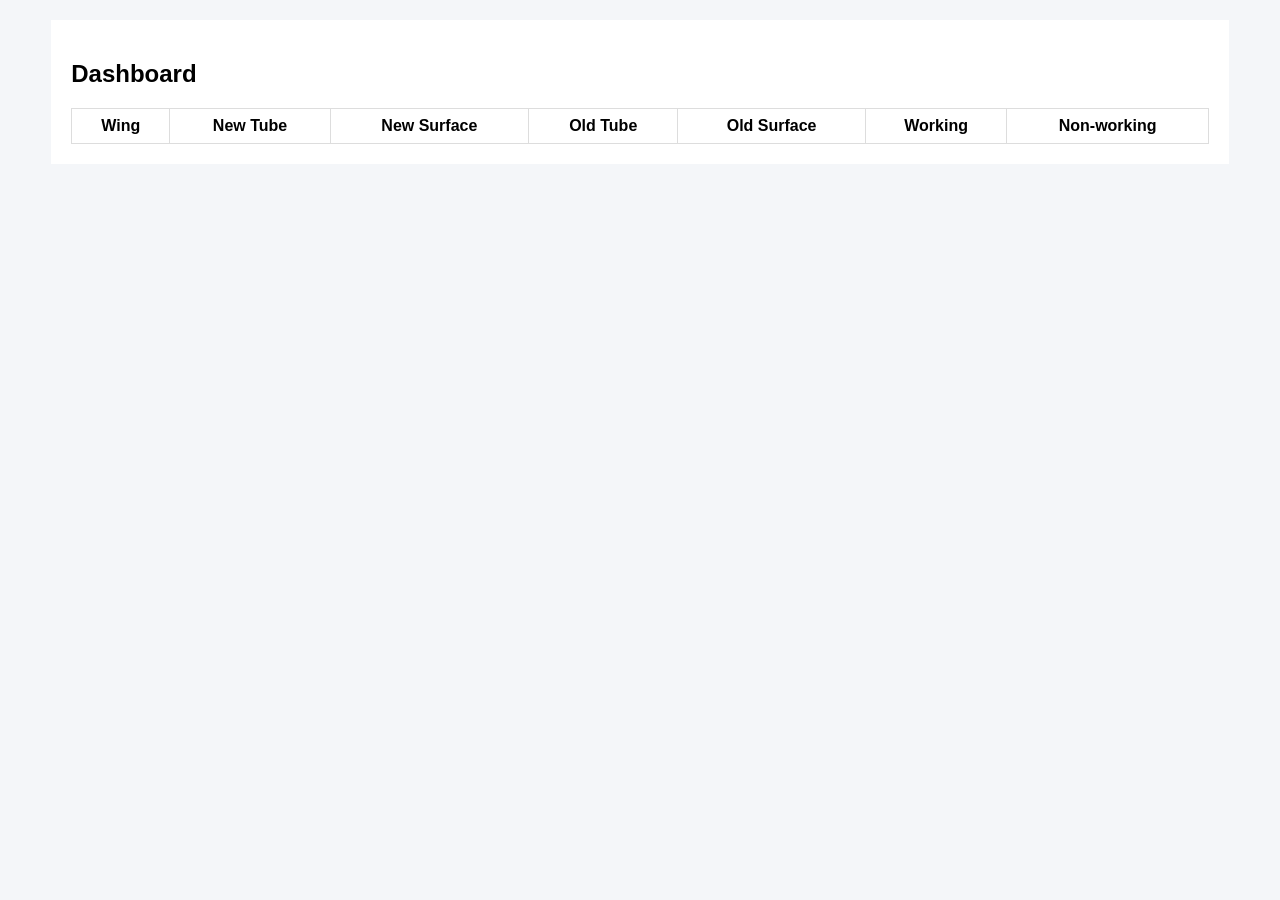
==== dashboard.html @ be0773f5 "Add files via upload" ====
<!DOCTYPE html>
<html>
<head>
  <title>Dashboard</title>
  <link rel="stylesheet" href="style.css">
</head>
<body>

<div class="container">
<h2>Dashboard</h2>

<table>
<thead>
<tr>
<th>Wing</th><th>New Tube</th><th>New Surface</th>
<th>Old Tube</th><th>Old Surface</th>
<th>Working</th><th>Non-working</th>
</tr>
</thead>
<tbody id="table"></tbody>
</table>

</div>

<script>
fetch("/dashboard")
.then(r=>r.json())
.then(data=>{
  for(let w in data){
    let s=data[w];
    table.innerHTML+=`
    <tr>
      <td>${w}</td>
      <td>${s.newTube}</td>
      <td>${s.newSurface}</td>
      <td>${s.oldTube}</td>
      <td>${s.oldSurface}</td>
      <td>${s.working}</td>
      <td>${s.nonworking}</td>
    </tr>`;
  }
});
</script>

</body>
</html>
---- style.css ----
body {
  font-family: Arial;
  background: #f4f6f9;
}

.container {
  width: 90%;
  margin: auto;
  background: white;
  padding: 20px;
  margin-top: 20px;
}

.row {
  display: flex;
  gap: 10px;
  margin-bottom: 10px;
}

input, select {
  padding: 8px;
}

button {
  padding: 10px;
  background: blue;
  color: white;
  border: none;
}

table {
  width: 100%;
  margin-top: 20px;
  border-collapse: collapse;
}

td, th {
  border: 1px solid #ddd;
  padding: 8px;
}
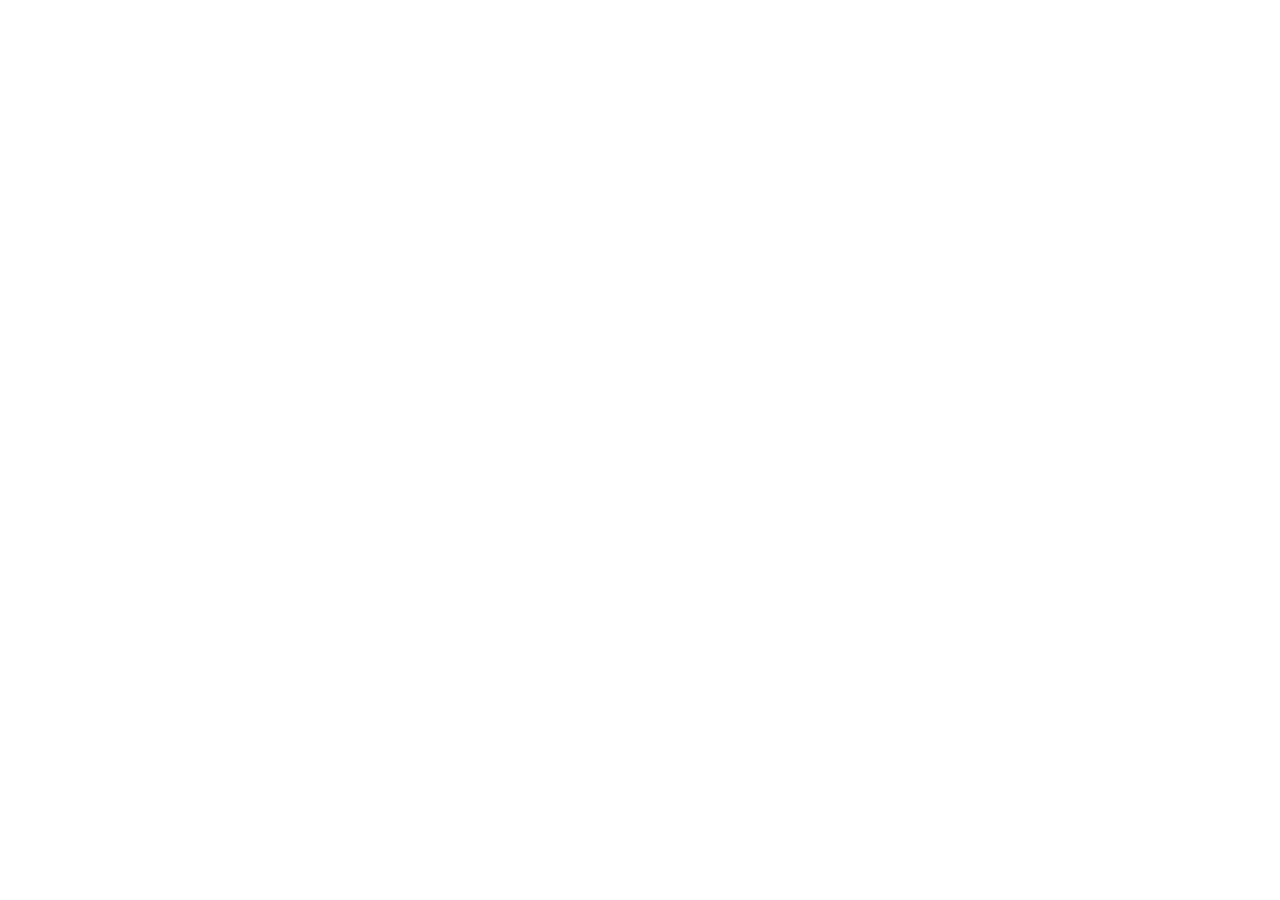
==== commit 11954fc7: "Build React fuel pump dashboard with polling and start actions" ====
--- a/dashboard.html
+++ b/dashboard.html
@@ -1,46 +1,185 @@
-<!DOCTYPE html>
-<html>
-<head>
-  <title>Dashboard</title>
-  <link rel="stylesheet" href="style.css">
-</head>
-<body>
-
-<div class="container">
-<h2>Dashboard</h2>
-
-<table>
-<thead>
-<tr>
-<th>Wing</th><th>New Tube</th><th>New Surface</th>
-<th>Old Tube</th><th>Old Surface</th>
-<th>Working</th><th>Non-working</th>
-</tr>
-</thead>
-<tbody id="table"></tbody>
-</table>
-
-</div>
-
-<script>
-fetch("/dashboard")
-.then(r=>r.json())
-.then(data=>{
-  for(let w in data){
-    let s=data[w];
-    table.innerHTML+=`
-    <tr>
-      <td>${w}</td>
-      <td>${s.newTube}</td>
-      <td>${s.newSurface}</td>
-      <td>${s.oldTube}</td>
-      <td>${s.oldSurface}</td>
-      <td>${s.working}</td>
-      <td>${s.nonworking}</td>
-    </tr>`;
-  }
-});
-</script>
-
-</body>
-</html>+<!DOCTYPE html>
+<html lang="en">
+<head>
+  <meta charset="UTF-8" />
+  <meta name="viewport" content="width=device-width, initial-scale=1.0" />
+  <title>Fuel Pump Dashboard</title>
+  <script src="https://cdn.tailwindcss.com"></script>
+  <script crossorigin src="https://unpkg.com/react@18/umd/react.development.js"></script>
+  <script crossorigin src="https://unpkg.com/react-dom@18/umd/react-dom.development.js"></script>
+  <script src="https://unpkg.com/@babel/standalone/babel.min.js"></script>
+</head>
+<body class="bg-slate-100 min-h-screen">
+  <div id="root"></div>
+
+  <script type="text/babel">
+    const { useEffect, useMemo, useRef, useState } = React;
+
+    const TOTAL_PUMPS = 6;
+    const API_BASE_URL = "http://localhost:3001/fuel-transactions";
+
+    function getColor(status) {
+      switch (status) {
+        case "IN_PROGRESS":
+          return "bg-yellow-100 text-yellow-800 border-yellow-200";
+        case "COMPLETED":
+          return "bg-green-100 text-green-800 border-green-200";
+        case "IDLE":
+        default:
+          return "bg-slate-200 text-slate-700 border-slate-300";
+      }
+    }
+
+    function PumpCard({ pump, isStarting, onStart }) {
+      const isInProgress = pump.status === "IN_PROGRESS";
+      const isDisabled = isInProgress || isStarting;
+
+      return (
+        <article className="rounded-xl bg-white shadow-sm border border-slate-200 p-5 flex flex-col gap-4">
+          <div className="flex items-start justify-between">
+            <h3 className="text-lg font-semibold text-slate-900">Pump {pump.pumpId}</h3>
+            <span className={`text-xs font-semibold px-2.5 py-1 rounded-full border ${getColor(pump.status)}`}>
+              {pump.status}
+            </span>
+          </div>
+
+          <div>
+            <p className="text-sm text-slate-500">Requested Amount</p>
+            <p className="text-2xl font-bold text-slate-900">{pump.requestedAmount}</p>
+          </div>
+
+          <button
+            type="button"
+            onClick={() => onStart(pump.pumpId)}
+            disabled={isDisabled}
+            className="mt-auto w-full rounded-lg px-4 py-2.5 text-sm font-semibold text-white bg-indigo-600 hover:bg-indigo-500 disabled:bg-slate-400 disabled:cursor-not-allowed transition"
+          >
+            {isStarting ? "Starting..." : "Start"}
+          </button>
+        </article>
+      );
+    }
+
+    function App() {
+      const [transactions, setTransactions] = useState([]);
+      const [isFetching, setIsFetching] = useState(false);
+      const [startLoadingByPump, setStartLoadingByPump] = useState({});
+      const isFetchingRef = useRef(false);
+
+      const pumps = useMemo(() => {
+        const byPumpId = new Map();
+
+        transactions.forEach((transaction) => {
+          byPumpId.set(Number(transaction.pumpId), {
+            pumpId: Number(transaction.pumpId),
+            status: transaction.status || "IDLE",
+            requestedAmount: Number(transaction.requestedAmount) || 0,
+          });
+        });
+
+        return Array.from({ length: TOTAL_PUMPS }, (_, index) => {
+          const pumpId = index + 1;
+          return byPumpId.get(pumpId) || {
+            pumpId,
+            status: "IDLE",
+            requestedAmount: 0,
+          };
+        });
+      }, [transactions]);
+
+      const fetchActiveTransactions = async () => {
+        if (isFetchingRef.current) {
+          return;
+        }
+
+        isFetchingRef.current = true;
+        setIsFetching(true);
+
+        try {
+          const response = await fetch(`${API_BASE_URL}/active/list`);
+          if (!response.ok) {
+            throw new Error(`Fetch failed: ${response.status}`);
+          }
+
+          const data = await response.json();
+          setTransactions(Array.isArray(data) ? data : []);
+        } catch (error) {
+          console.error("Failed to fetch active fuel transactions:", error);
+        } finally {
+          isFetchingRef.current = false;
+          setIsFetching(false);
+        }
+      };
+
+      useEffect(() => {
+        let isMounted = true;
+
+        const safeFetch = async () => {
+          if (!isMounted) return;
+          await fetchActiveTransactions();
+        };
+
+        safeFetch();
+        const intervalId = setInterval(safeFetch, 3000);
+
+        return () => {
+          isMounted = false;
+          clearInterval(intervalId);
+        };
+      }, []);
+
+      const handleStartTransaction = async (pumpId) => {
+        setStartLoadingByPump((prev) => ({ ...prev, [pumpId]: true }));
+
+        try {
+          const response = await fetch(`${API_BASE_URL}/start`, {
+            method: "POST",
+            headers: {
+              "Content-Type": "application/json",
+            },
+            body: JSON.stringify({
+              pumpId,
+              nozzleId: 1,
+              requestedAmount: 500,
+            }),
+          });
+
+          if (!response.ok) {
+            throw new Error(`Start failed: ${response.status}`);
+          }
+
+          await fetchActiveTransactions();
+        } catch (error) {
+          console.error(`Failed to start transaction for pump ${pumpId}:`, error);
+        } finally {
+          setStartLoadingByPump((prev) => ({ ...prev, [pumpId]: false }));
+        }
+      };
+
+      return (
+        <main className="max-w-6xl mx-auto px-4 py-8 sm:px-6 lg:px-8">
+          <header className="mb-6">
+            <h1 className="text-3xl font-bold text-slate-900">Fuel Pump Simulator Dashboard</h1>
+            <p className="text-slate-600 mt-1">Live view of pump activity (auto-refresh every 3 seconds).</p>
+            {isFetching && <p className="text-xs text-slate-500 mt-2">Refreshing active transactions...</p>}
+          </header>
+
+          <section className="grid grid-cols-1 md:grid-cols-2 lg:grid-cols-3 gap-4">
+            {pumps.map((pump) => (
+              <PumpCard
+                key={pump.pumpId}
+                pump={pump}
+                isStarting={Boolean(startLoadingByPump[pump.pumpId])}
+                onStart={handleStartTransaction}
+              />
+            ))}
+          </section>
+        </main>
+      );
+    }
+
+    const root = ReactDOM.createRoot(document.getElementById("root"));
+    root.render(<App />);
+  </script>
+</body>
+</html>
